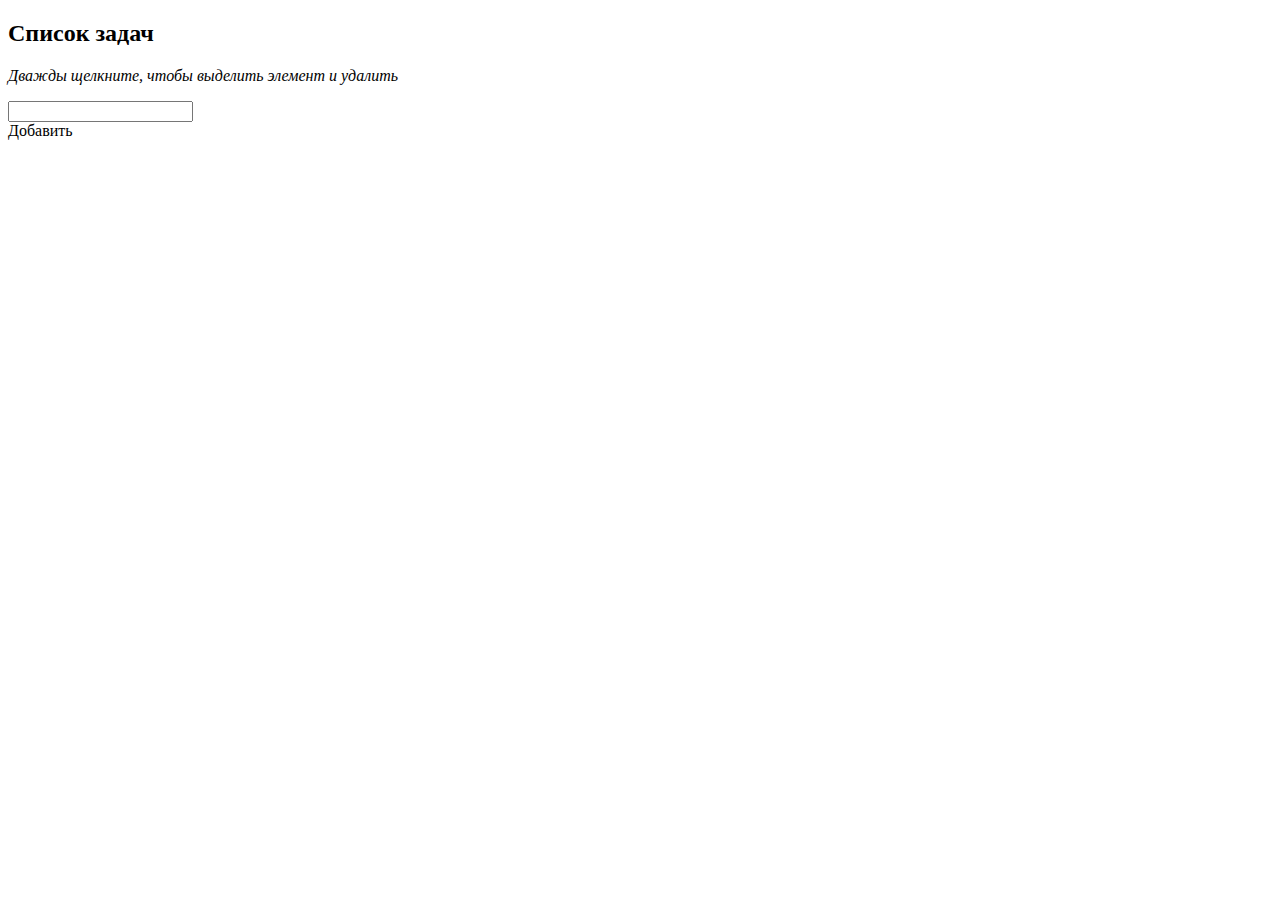
==== target/classes/static/index.html @ 00c88a9e "crate Spring mvc TodoList" ====
<!DOCTYPE html>
<html lang="en">
<head>
    <meta charset="UTF-8">
    <title>Органайзер</title>
    <script src="/js/jquery-3.4.1.min.js"></script>
    <script src="/js/main.js"></script>
    <link rel="stylesheet" type="text/css" href="/css/styles.css">
    <title>Title</title>
</head>
<body>

<div class="container">
    <h2>Список задач</h2>
    <p><em>Дважды щелкните, чтобы выделить элемент и удалить</em></p>

    <form name="toDoList">
        <input type="text" name="ListItem"/>
    </form>

    <div id="button">Добавить</div>
    <br/>
    <ol></ol>
</div>
</body>
</html>
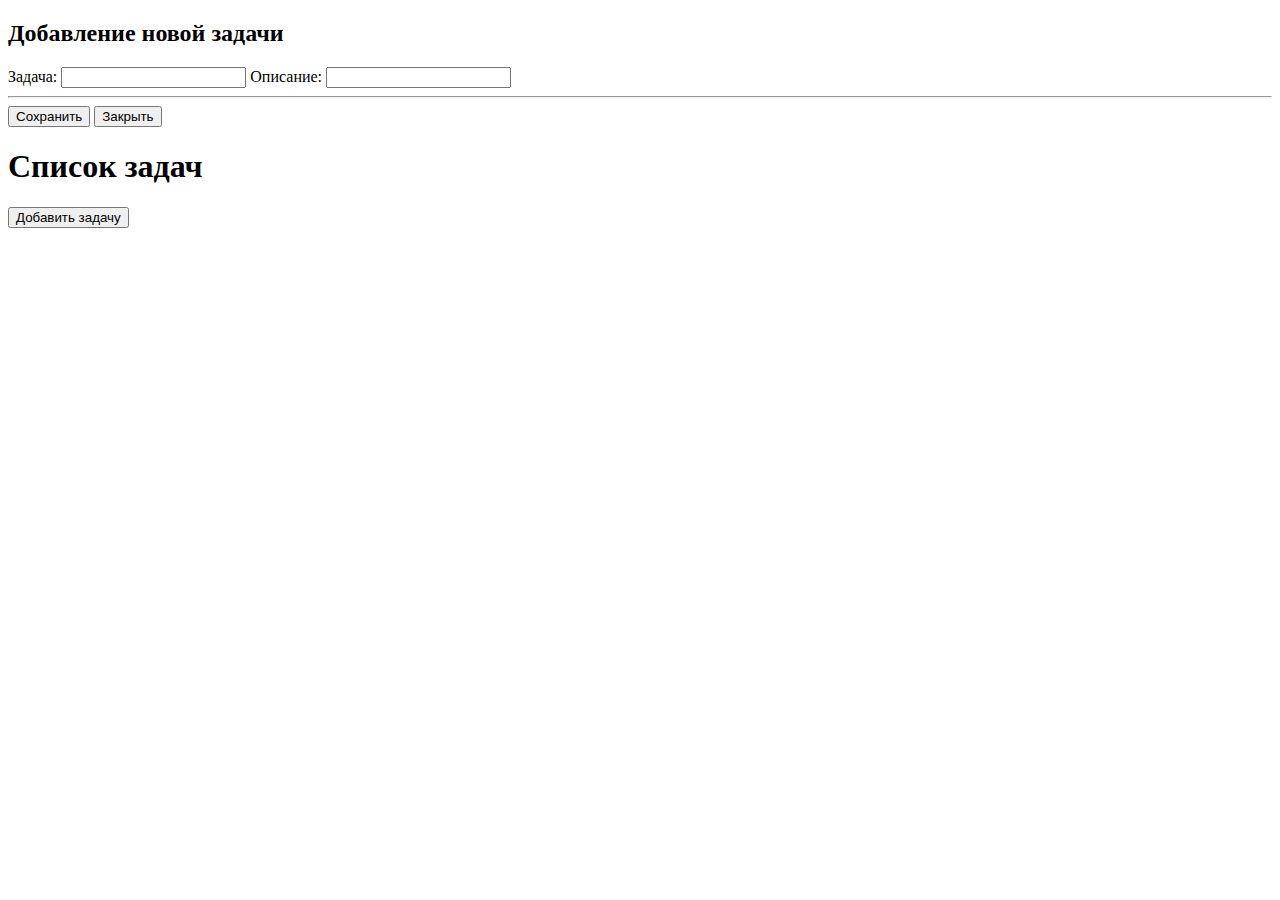
==== commit 074ed9ba: "remake" ====
--- a/target/classes/static/index.html
+++ b/target/classes/static/index.html
@@ -6,21 +6,36 @@
     <script src="/js/jquery-3.4.1.min.js"></script>
     <script src="/js/main.js"></script>
     <link rel="stylesheet" type="text/css" href="/css/styles.css">
-    <title>Title</title>
+
+
 </head>
 <body>
 
-<div class="container">
-    <h2>Список задач</h2>
-    <p><em>Дважды щелкните, чтобы выделить элемент и удалить</em></p>
-
-    <form name="toDoList">
-        <input type="text" name="ListItem"/>
+<div class="form-popup" id="todo-form">
+    <form action="#" class="form-container">
+        <h2>Добавление новой задачи</h2>
+        <label>Задача:</label>
+            <input class="nameline" type="text" name="name">
+        <label>Описание:</label>
+            <input class="descline" type="text" name="description">
+        <hr>
+        <button class="btn" id="save-task">Сохранить</button>
+        <button type="button" class="btn cancel" onclick="closeForm()">Закрыть</button>
     </form>
-
-    <div id="button">Добавить</div>
-    <br/>
-    <ol></ol>
+</div>
+<h1>Список задач</h1>
+<button class="open-button" onclick="openForm()">Добавить задачу</button>
+<br>
+<br>
+<div id="task-list">
 </div>
 </body>
+<script>
+    function openForm() {
+        document.getElementById("myForm").style.display = "block";
+    }
+    function closeForm() {
+        document.getElementById("todo-form").style.display = "none";
+    }
+</script>
 </html>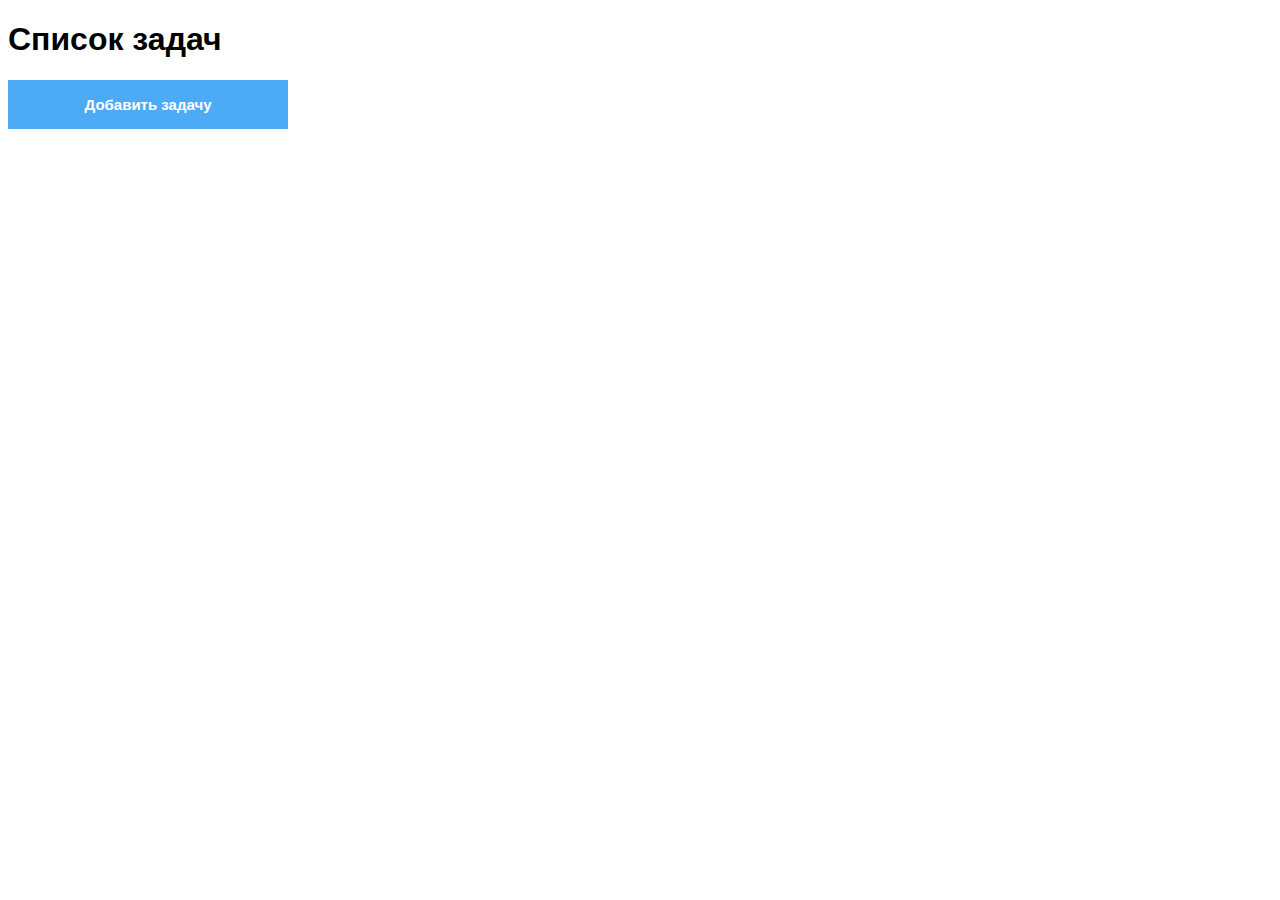
==== commit a43fdc13: "final 12.2" ====
--- a/target/classes/static/index.html
+++ b/target/classes/static/index.html
@@ -5,9 +5,68 @@
     <title>Органайзер</title>
     <script src="/js/jquery-3.4.1.min.js"></script>
     <script src="/js/main.js"></script>
-    <link rel="stylesheet" type="text/css" href="/css/styles.css">
+    <link rel="stylesheet" type="text/css" href="css/styles.css"/>
+    <style>
+        body {font-family: Arial, Helvetica, sans-serif;}
+        * {box-sizing: border-box;}
+        .open-button {
+            background-color : #2196F3;
+            color : white;
+            font-size : 15px;
+            font-weight : bold;
+            padding : 16px 20px;
+            border : none;
+            cursor : pointer;
+            opacity : 0.8;
+            position : center;
+            bottom : 10px;
+            right : 10px;
+            width : 280px;
+        }
+        .form-popup {
+            display : none;
+            position : fixed;
+            bottom : 0;
+            right : 15px;
+            border : #f11b1c solid 3px;
+            z-index : 9;
+        }
+        .form-container {
+            max-width : 300px;
+            padding : 10px;
+            background-color : white;
+        }
+        .form-container input[type="text"], .form-container input[type="password"] {
+            width : 100%;
+            padding : 15px;
+            margin : 5px 0 22px 0;
+            border : none;
+            background : #f1f1f1;
+        }
+        .form-container input[type="text"]:focus, .form-container input[type="password"]:focus {
+            background-color : #ddd;
+            outline : none;
+        }
+        .form-container .btn {
+            background-color : #1976D2;
+            color : white;
+            padding : 16px 20px;
+            border : none;
+            cursor : pointer;
+            width : 100%;
+            margin-bottom : 10px;
+            opacity : 0.8;
+            font-size : 15px;
+            font-weight : bold;
+        }
+        .form-container .cancel {
+            background-color : #448AFF;
+        }
+        .form-container .btn:hover, .open-button:hover {
+            opacity : 1;
+        }
 
-
+    </style>
 </head>
 <body>
 
@@ -15,27 +74,19 @@
     <form action="#" class="form-container">
         <h2>Добавление новой задачи</h2>
         <label>Задача:</label>
-            <input class="nameline" type="text" name="name">
+            <input type="text" name="name">
         <label>Описание:</label>
-            <input class="descline" type="text" name="description">
+            <input type="text" name="description">
         <hr>
         <button class="btn" id="save-task">Сохранить</button>
-        <button type="button" class="btn cancel" onclick="closeForm()">Закрыть</button>
+        <button type="button" class="btn">Закрыть</button>
     </form>
 </div>
 <h1>Список задач</h1>
-<button class="open-button" onclick="openForm()">Добавить задачу</button>
+<button class="open-button">Добавить задачу</button>
 <br>
 <br>
 <div id="task-list">
 </div>
 </body>
-<script>
-    function openForm() {
-        document.getElementById("myForm").style.display = "block";
-    }
-    function closeForm() {
-        document.getElementById("todo-form").style.display = "none";
-    }
-</script>
 </html>